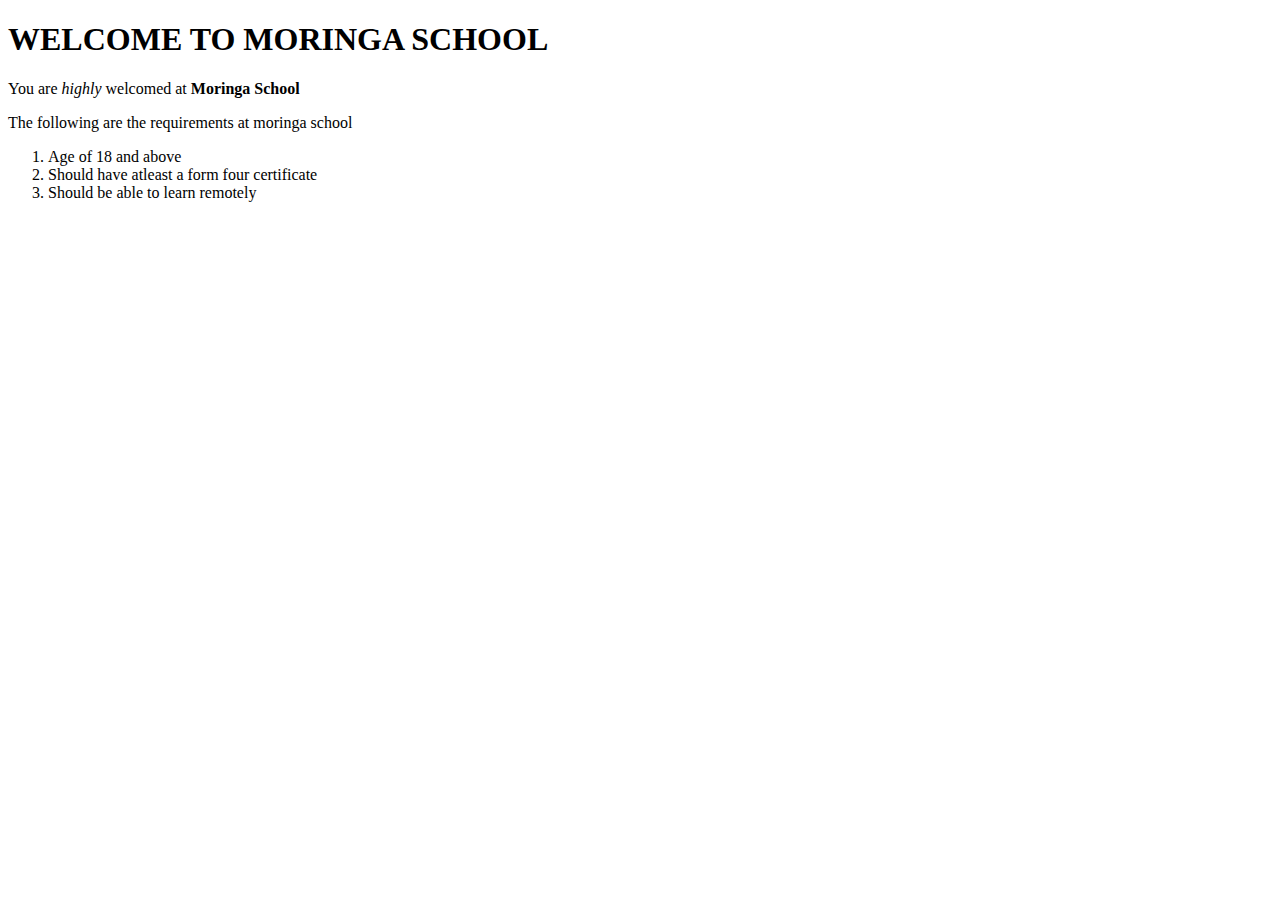
==== index.html @ 2e168451 "first commit" ====
<!DOCTYPE html>
<html lang="en">

<head>
    <meta charset="UTF-8">
    <meta name="viewport" content="width=device-width, initial-scale=1.0">
    <title>Moringa school</title>
    <link rel="stylesheet" href="styles.css" type="text/css">
</head>

<body>
    <h1>WELCOME TO MORINGA SCHOOL</h1>
    <P>You are <em>highly</em> welcomed at <strong>Moringa School</strong></P>
    <P>The following are the requirements at moringa school</P>
    <ol>
        <li>Age of 18 and above</li>
        <li>Should have atleast a form four certificate</li>
        <li>Should be able to learn remotely</li>
    </ol>

</body>

</html>
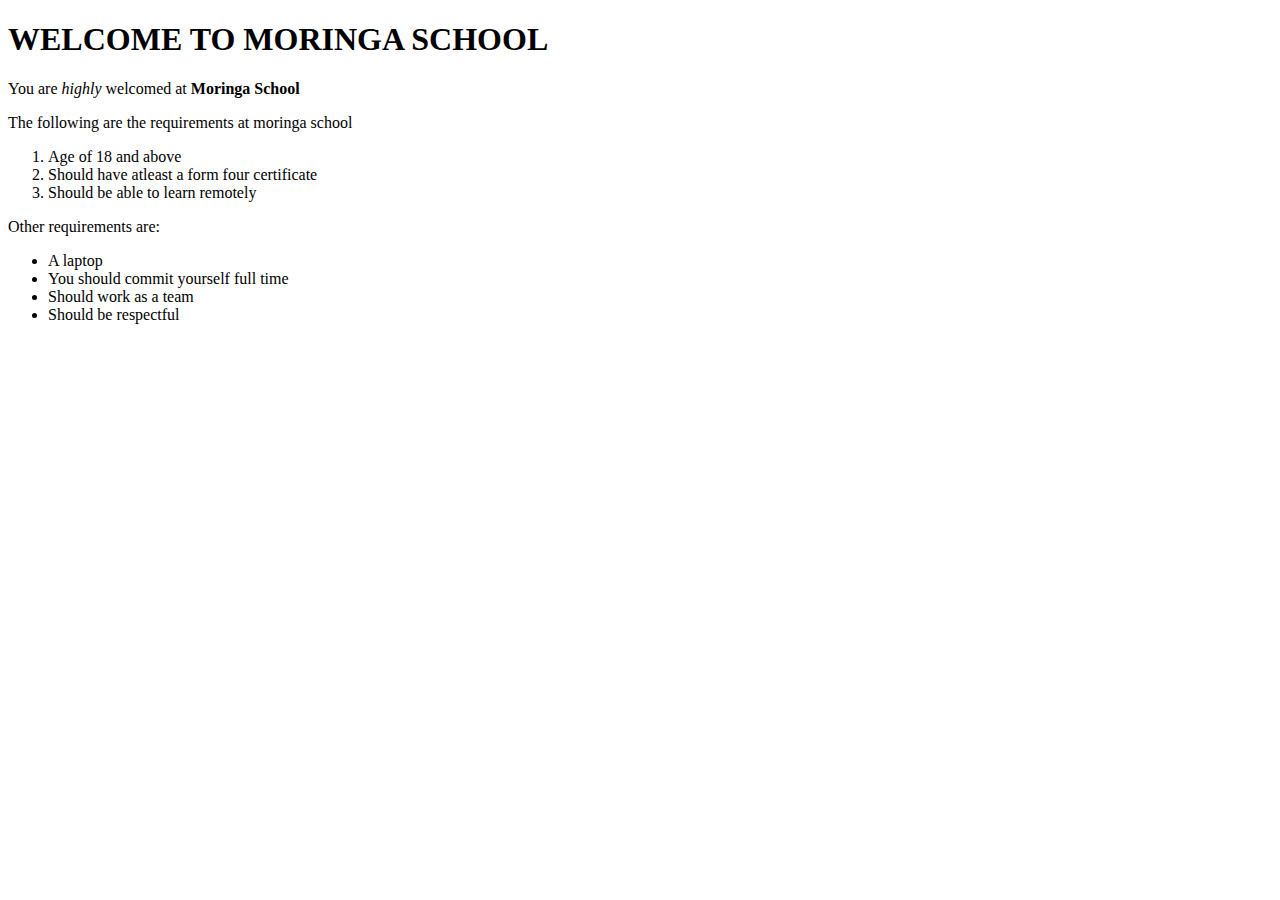
==== commit 7ec1f198: "added a list in index.html" ====
--- a/index.html
+++ b/index.html
@@ -17,6 +17,13 @@
         <li>Should have atleast a form four certificate</li>
         <li>Should be able to learn remotely</li>
     </ol>
+    <p>Other requirements are:</p>
+    <ul>
+        <li>A laptop</li>
+        <li>You should commit yourself full time</li>
+        <li>Should work as a team</li>
+        <li>Should be respectful</li>
+    </ul>
 
 </body>
 
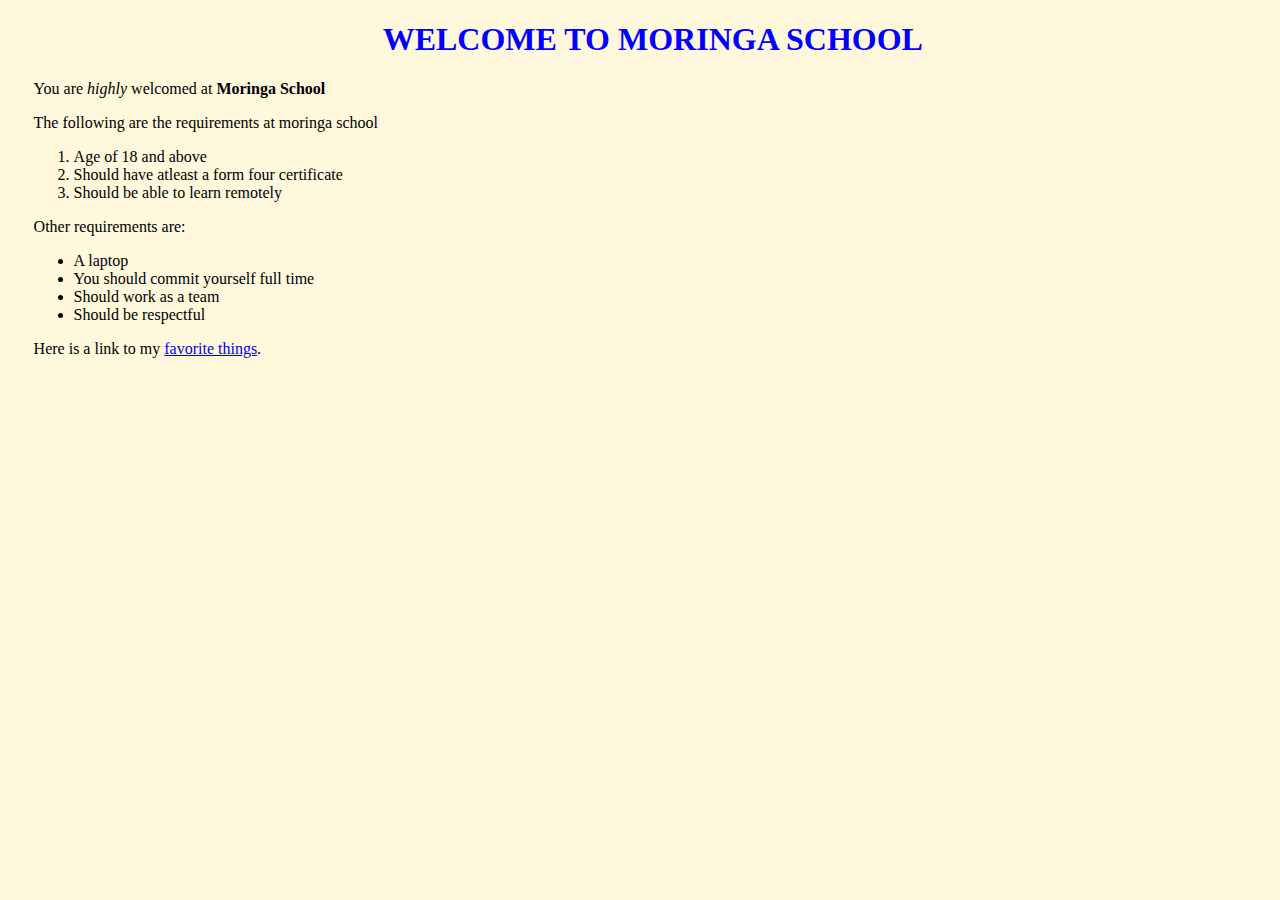
==== commit bdae468b: "adding inline element" ====
--- a/index.html
+++ b/index.html
@@ -24,6 +24,7 @@
         <li>Should work as a team</li>
         <li>Should be respectful</li>
     </ul>
+    <p>Here is a link to my <a href="my-favorite-things.html">favorite things</a>.</p>
 
 </body>
 
--- a/styles.css
+++ b/styles.css
@@ -0,0 +1,9 @@
+h1 {
+    color: blue;
+    text-align: center;
+}
+
+body {
+    background-color: cornsilk;
+    padding-left: 2%;
+}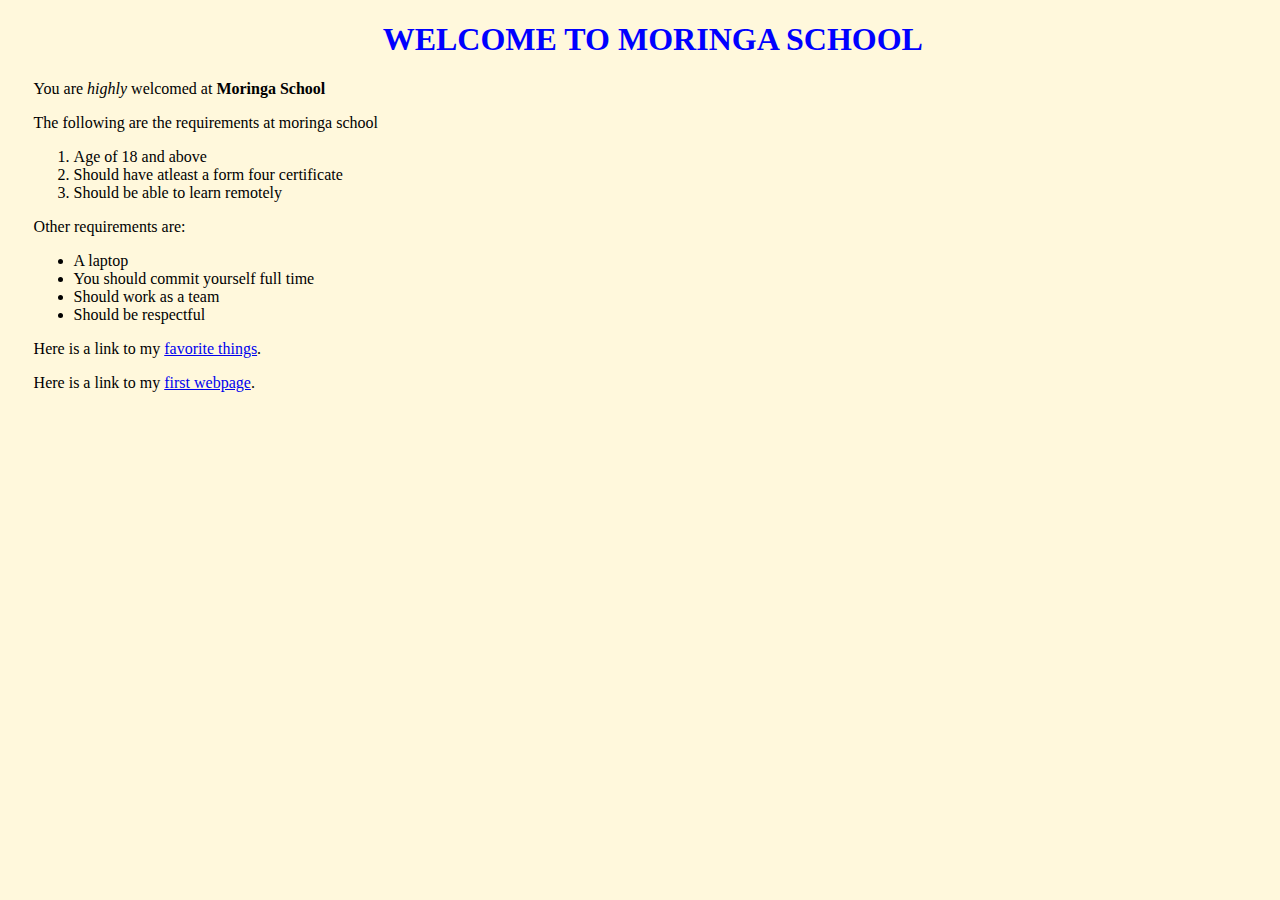
==== commit 023a5704: "added a link of first webpage to index.html" ====
--- a/index.html
+++ b/index.html
@@ -25,6 +25,7 @@
         <li>Should be respectful</li>
     </ul>
     <p>Here is a link to my <a href="my-favorite-things.html">favorite things</a>.</p>
+    <p>Here is a link to my <a href="my-first-webpage.html">first webpage</a>.</p>
 
 </body>
 
--- a/styles.css
+++ b/styles.css
@@ -6,4 +6,8 @@
 body {
     background-color: cornsilk;
     padding-left: 2%;
+}
+
+li {
+    text-decoration-color: darkgoldenrod;
 }